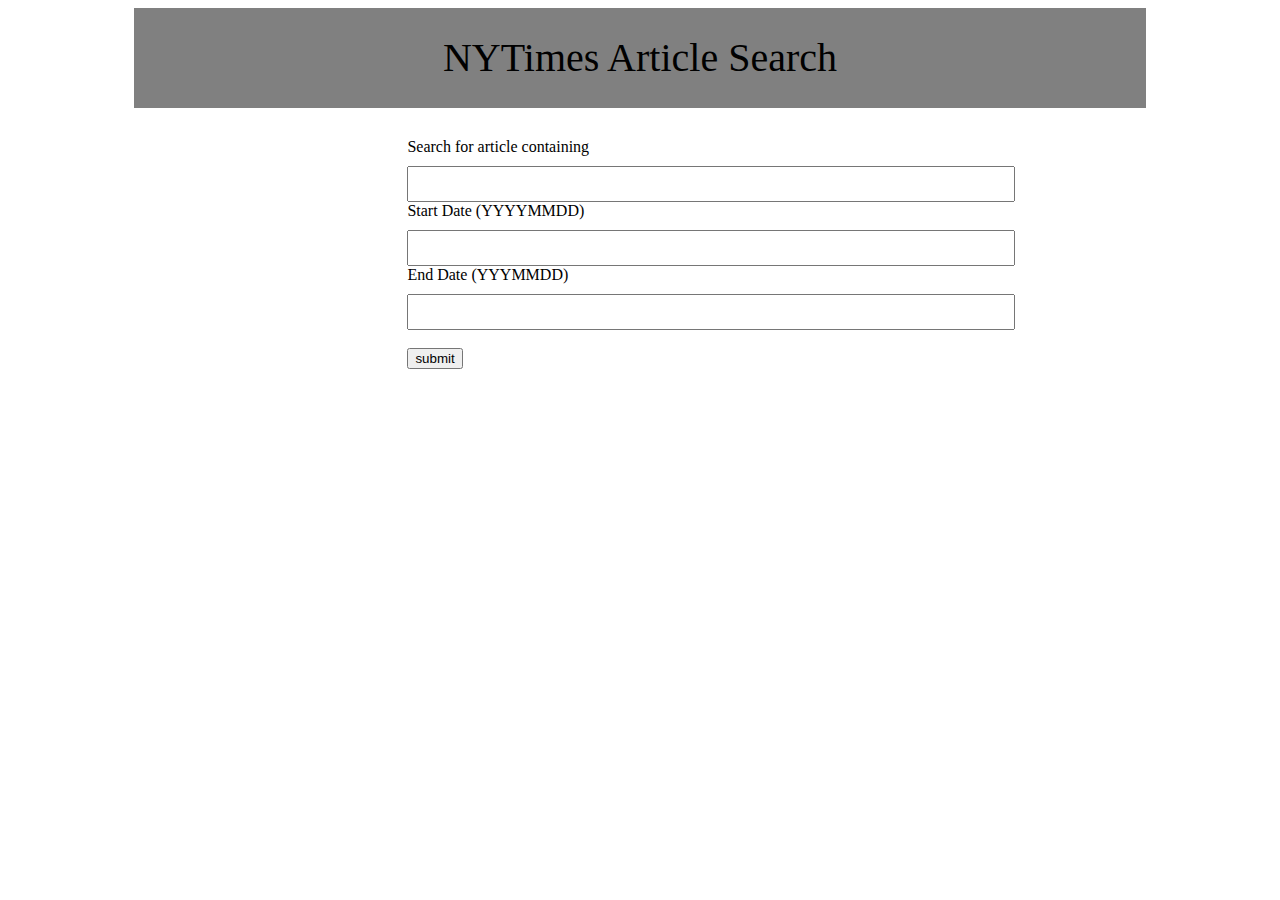
==== index.html @ 533aa99f "added text above input box and changed name of file to index" ====
<!DOCTYPE html>
<html lang="en">

<head>
    <meta charset="UTF-8">
    <title> </title>
    <script src="https://code.jquery.com/jquery-3.2.1.js" integrity="sha256-DZAnKJ/6XZ9si04Hgrsxu/8s717jcIzLy3oi35EouyE=" crossorigin="anonymous"></script>
</head>
<style>
    .container {
        width: 80%;
        height: 500px;
        margin-left: 10%;
    }
    
    #search-form {
        margin: 30px 0 0 27%;
    }
    
    #search-form input {
        margin-top: 10px;
        height: 30px;
        width: 600px;
    }
    
    .books {
        display: inline-grid;
    }
    
    .title {
        height: 20%;
        background-color: gray;
        font-size: 40px;
        text-align: center;
        line-height: 100px;
    }
</style>

<body>
    <div class="container">

        <div class="title">

            NYTimes Article Search

        </div>
        <div id="search-form">
            
            <label for="search-term">Search for article containing</label>
            <br>
            <input type="text" name="thing" id="search-term">

            <br>

            <label for="start-date">Start Date (YYYYMMDD)</label>
            <br>
            <input type="text"  id="start-date">
            
            <br>
            
            <label for="end-date">End Date (YYYMMDD)</label>
            <br>
            <input type="text" id="end-date">
            <br>
            <br>
            <button id="submit">submit</button>
        </div>

        <div class="books"></div>

    </div>

    <script type="text/javascript">
        $("#submit").on("click", function() {
            var search = $("#search-term").val().trim();
            var start = $("#start-date").val().trim();
            var end = $("#end-date").val().trim();

            $("#search-term").val("")
            $("#start-date").val("")
            $("#end-date").val("")
            $(".books").empty();

            var url = "https://api.nytimes.com/svc/search/v2/articlesearch.json";
            url += '?' + $.param({
                'api-key': "9c50663a3f8a41f0aa37b27c629a17aa",
                'q': search,
                "begin_date": start,
                "end_date": end,
                "page": 1
            });

            $.ajax({
                url: url,
                method: 'GET',
            }).done(function(result) {

                for (i = 0; i < result.response.docs.length; i++) {
                    var x = ("<p>") + result.response.docs[i].snippet + ("<p>");
                    var y = result.response.docs[i].web_url;

                    var button = $("<button>");

                    button.attr("data-let", y);
                    button.addClass("clickHere");

                    var p = $(button).append(x);
                    $(".books").append(p);

                    console.log(result);
                }

                $(".clickHere").on("click", function() {

                    window.open($(this).data("let"));
                })
            }).fail(function(err) {
                throw err;
            })

        });
    </script>

</body>

</html>
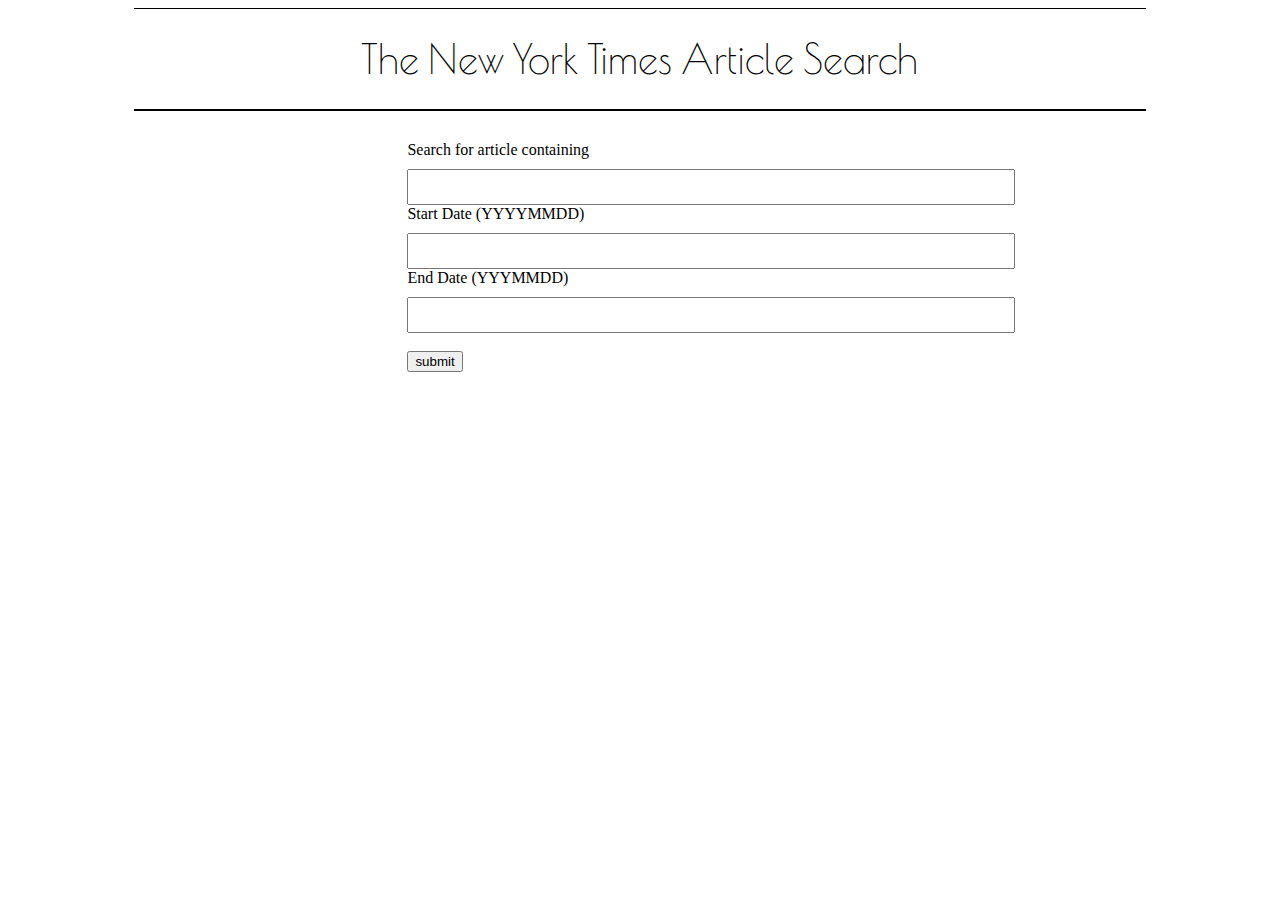
==== commit d6438b6b: "added styling to title and borders. hover effect added to buttons created on search results" ====
--- a/index.html
+++ b/index.html
@@ -5,6 +5,7 @@
     <meta charset="UTF-8">
     <title> </title>
     <script src="https://code.jquery.com/jquery-3.2.1.js" integrity="sha256-DZAnKJ/6XZ9si04Hgrsxu/8s717jcIzLy3oi35EouyE=" crossorigin="anonymous"></script>
+    <link href="https://fonts.googleapis.com/css?family=Poiret+One" rel="stylesheet">
 </head>
 <style>
     .container {
@@ -21,18 +22,42 @@
         margin-top: 10px;
         height: 30px;
         width: 600px;
+        
     }
     
     .books {
         display: inline-grid;
+        border-top:2px solid black;
     }
     
     .title {
         height: 20%;
-        background-color: gray;
+    
         font-size: 40px;
         text-align: center;
         line-height: 100px;
+        border-top:1px solid black;
+        border-bottom:2px solid black;
+        font-family: 'Poiret One', cursive;
+    }
+    #submit
+    {
+        margin-bottom:20px;
+    }
+    .clickHere
+    {
+        margin-top:20px;
+        font-size: 15px;
+        margin-bottom: 10px;
+        background-color: white;
+        border-bottom:2px solid black;
+        border-top:1px solid black;
+        border-left: 4px solid black;
+        border-right:4px solid black;
+    }
+    .clickHere:hover
+    {
+        background-color: #EFEBD9;
     }
 </style>
 
@@ -41,7 +66,7 @@
 
         <div class="title">
 
-            NYTimes Article Search
+            The New York Times Article Search
 
         </div>
         <div id="search-form">
@@ -87,7 +112,7 @@
                 'q': search,
                 "begin_date": start,
                 "end_date": end,
-                "page": 1
+                "page": "123"
             });
 
             $.ajax({
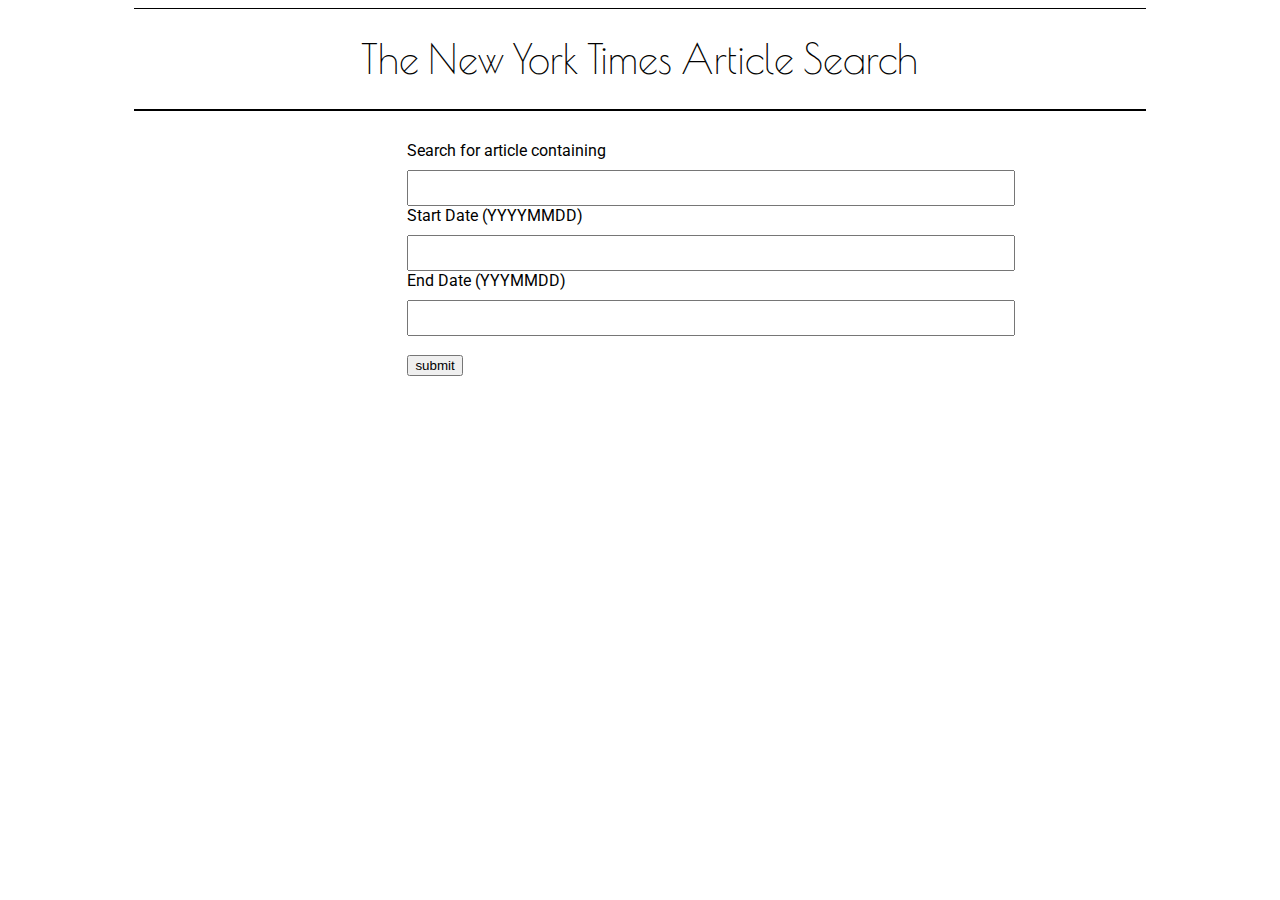
==== commit 13f1ca14: "added new font and changed the style of the buttons" ====
--- a/index.html
+++ b/index.html
@@ -5,61 +5,10 @@
     <meta charset="UTF-8">
     <title> </title>
     <script src="https://code.jquery.com/jquery-3.2.1.js" integrity="sha256-DZAnKJ/6XZ9si04Hgrsxu/8s717jcIzLy3oi35EouyE=" crossorigin="anonymous"></script>
-    <link href="https://fonts.googleapis.com/css?family=Poiret+One" rel="stylesheet">
+    <link href="https://fonts.googleapis.com/css?family=Poiret+One|Roboto" rel="stylesheet">
+      <link rel="stylesheet" href="style.css">
 </head>
-<style>
-    .container {
-        width: 80%;
-        height: 500px;
-        margin-left: 10%;
-    }
-    
-    #search-form {
-        margin: 30px 0 0 27%;
-    }
-    
-    #search-form input {
-        margin-top: 10px;
-        height: 30px;
-        width: 600px;
-        
-    }
-    
-    .books {
-        display: inline-grid;
-        border-top:2px solid black;
-    }
-    
-    .title {
-        height: 20%;
-    
-        font-size: 40px;
-        text-align: center;
-        line-height: 100px;
-        border-top:1px solid black;
-        border-bottom:2px solid black;
-        font-family: 'Poiret One', cursive;
-    }
-    #submit
-    {
-        margin-bottom:20px;
-    }
-    .clickHere
-    {
-        margin-top:20px;
-        font-size: 15px;
-        margin-bottom: 10px;
-        background-color: white;
-        border-bottom:2px solid black;
-        border-top:1px solid black;
-        border-left: 4px solid black;
-        border-right:4px solid black;
-    }
-    .clickHere:hover
-    {
-        background-color: #EFEBD9;
-    }
-</style>
+
 
 <body>
     <div class="container">
@@ -73,7 +22,7 @@
             
             <label for="search-term">Search for article containing</label>
             <br>
-            <input type="text" name="thing" id="search-term">
+            <input type="text" id="search-term">
 
             <br>
 
@@ -95,56 +44,8 @@
 
     </div>
 
-    <script type="text/javascript">
-        $("#submit").on("click", function() {
-            var search = $("#search-term").val().trim();
-            var start = $("#start-date").val().trim();
-            var end = $("#end-date").val().trim();
-
-            $("#search-term").val("")
-            $("#start-date").val("")
-            $("#end-date").val("")
-            $(".books").empty();
-
-            var url = "https://api.nytimes.com/svc/search/v2/articlesearch.json";
-            url += '?' + $.param({
-                'api-key': "9c50663a3f8a41f0aa37b27c629a17aa",
-                'q': search,
-                "begin_date": start,
-                "end_date": end,
-                "page": "123"
-            });
-
-            $.ajax({
-                url: url,
-                method: 'GET',
-            }).done(function(result) {
-
-                for (i = 0; i < result.response.docs.length; i++) {
-                    var x = ("<p>") + result.response.docs[i].snippet + ("<p>");
-                    var y = result.response.docs[i].web_url;
-
-                    var button = $("<button>");
-
-                    button.attr("data-let", y);
-                    button.addClass("clickHere");
-
-                    var p = $(button).append(x);
-                    $(".books").append(p);
-
-                    console.log(result);
-                }
-
-                $(".clickHere").on("click", function() {
-
-                    window.open($(this).data("let"));
-                })
-            }).fail(function(err) {
-                throw err;
-            })
-
-        });
-    </script>
+    <script src="javascript.js">
+       </script>
 
 </body>
 
--- a/style.css
+++ b/style.css
@@ -0,0 +1,50 @@
+ .container {
+        width: 80%;
+        height: 500px;
+        margin-left: 10%;
+    }
+    
+    #search-form {
+        margin: 30px 0 0 27%;
+        font-family: 'Roboto', sans-serif;
+    }
+    
+    #search-form input {
+        margin-top: 10px;
+        height: 30px;
+        width: 600px;
+        
+    }
+    
+    .books {
+        display: inline-grid;
+        border-top:2px solid black;
+    }
+    
+    .title {
+        height: 20%;
+    
+        font-size: 40px;
+        text-align: center;
+        line-height: 100px;
+        border-top:1px solid black;
+        border-bottom:2px solid black;
+        font-family: 'Poiret One', cursive;
+
+    }
+    #submit
+    {
+        margin-bottom:20px;
+    }
+    .clickHere
+    {
+        margin-top:20px;
+        font-size: 16px;
+        margin-bottom: 8px;
+        background-color: white;
+      
+    }
+    .clickHere:hover
+    {
+        background-color: #EFEBD9;
+    }